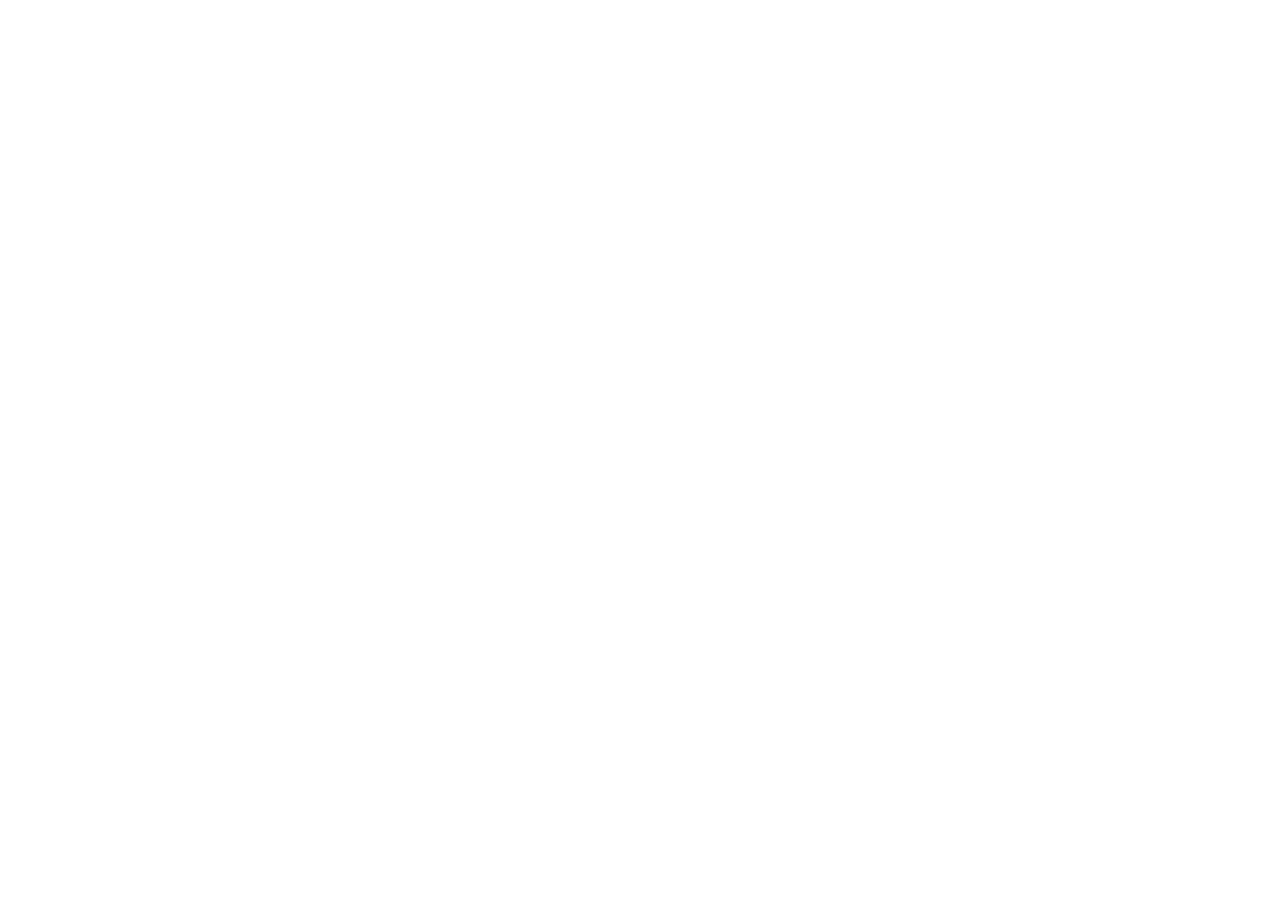
==== src/index.html @ a75ad1d9 "Initial commit" ====
<!DOCTYPE html>
<html lang="en">
  <head>
    <meta charset="UTF-8" />
    <link rel="icon" type="image/svg+xml" href="/favicon.svg" />
    <meta name="viewport" content="width=device-width, initial-scale=1.0" />
    <title>Vanilla App Template</title>
    <link rel="stylesheet" href="./css/styles.css" />
  </head>
  <body>
    <load src="./partials/header.html" icon-path="img/sprite.svg#logo" />

    <main>
      <!-- Loads the specified .html file -->
      <load src="./partials/vite-promo.html" />
      <load src="./partials/badges.html" />
    </main>

    <load src="./partials/footer.html" />

    <script type="module" src="./main.js"></script>
  </body>
</html>
---- src/css/styles.css ----
/**
  |============================
  | include css partials with
  | default @import url()
  |============================
*/
/* Common styles */
@import url('./reset.css');
@import url('./base.css');
@import url('./container.css');
@import url('./animations.css');

/* Sections style */
@import url('./header.css');
@import url('./vite-promo.css');
@import url('./badges.css');
@import url('./back-link.css');
@import url('./footer.css');
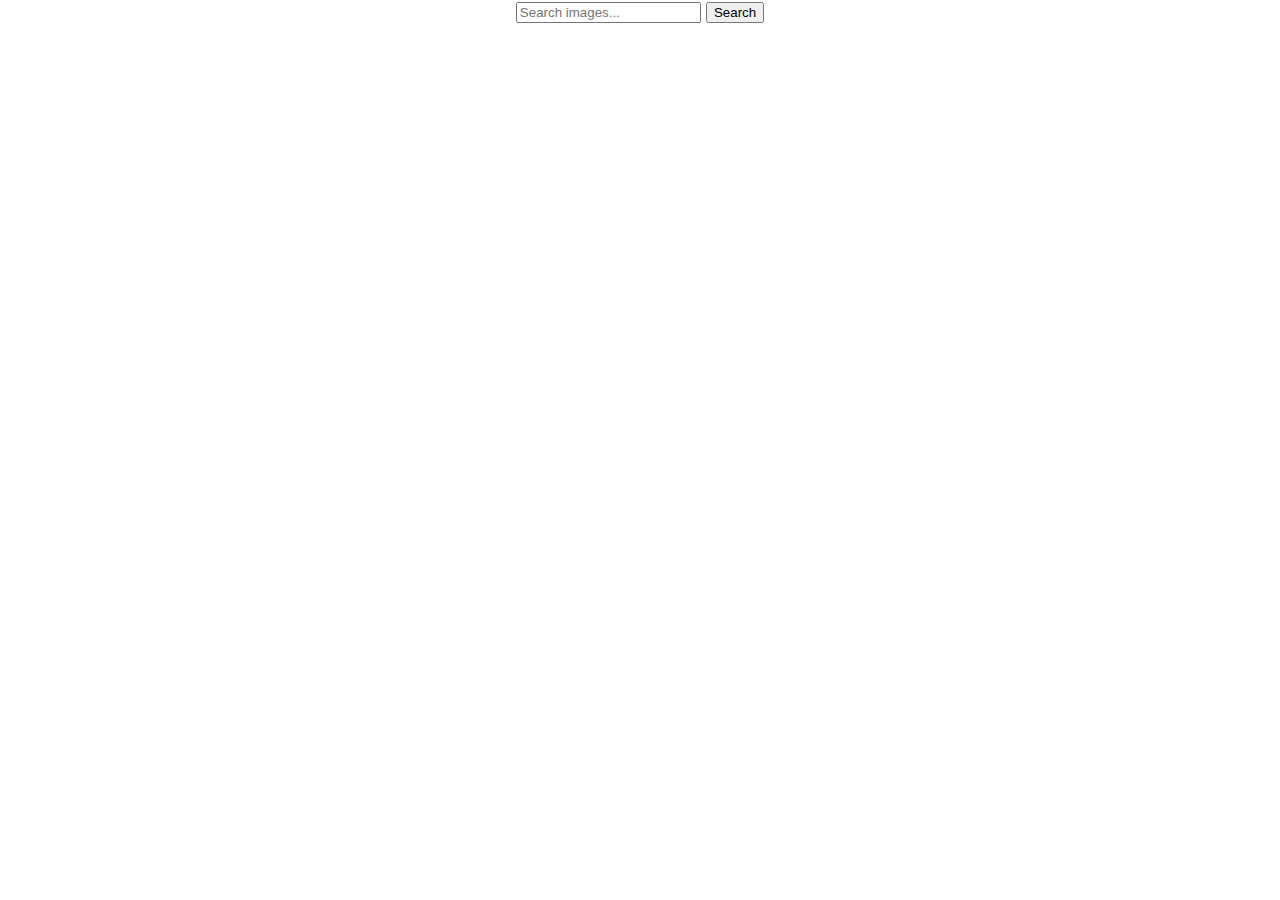
==== commit e6d78bc6: "task" ====
--- a/src/index.html
+++ b/src/index.html
@@ -8,16 +8,19 @@
     <link rel="stylesheet" href="./css/styles.css" />
   </head>
   <body>
-    <load src="./partials/header.html" icon-path="img/sprite.svg#logo" />
-
     <main>
-      <!-- Loads the specified .html file -->
-      <load src="./partials/vite-promo.html" />
-      <load src="./partials/badges.html" />
+      <div class="container">
+        <form class="feedback-form" form-js>
+            <input type="text" name="input" placeholder="Search images..." />
+          <button type="submit" class="submit-btn">Search</button>
+        </form>
+        <ul class="gallary"></ul>
+        <span class="loader"></span>
+        <ul class="gallery"></ul>
+      </div>
     </main>
-
-    <load src="./partials/footer.html" />
-
-    <script type="module" src="./main.js"></script>
+    <script type="module" src="./main.js"></script>    
+    <script type="module" src="./js/pixabay-api.js"></script>
+  </body>
   </body>
 </html>
--- a/src/css/styles.css
+++ b/src/css/styles.css
@@ -8,11 +8,128 @@
 @import url('./reset.css');
 @import url('./base.css');
 @import url('./container.css');
-@import url('./animations.css');
 
-/* Sections style */
-@import url('./header.css');
-@import url('./vite-promo.css');
-@import url('./badges.css');
-@import url('./back-link.css');
-@import url('./footer.css');
+.gallery {
+  display: flex;
+  flex-wrap: wrap;
+  row-gap: 20px;
+  justify-content: center;
+  padding: 20px 0;
+
+}
+
+.gallery-item {
+  margin-left: 20px;
+  transition: transform .3s;
+}
+
+.gallery-item:hover,
+.gallery-item:focus {
+  box-shadow: 0px 1px 6px rgba(46, 47, 66, 0.08), 0px 1px 1px rgba(46, 47, 66, 0.16), 0px 2px 1px rgba(46, 47, 66, 0.08);
+  transform: scale(1.05);
+}
+
+.gallery-link {
+  min-width: 320px;
+  flex-basis: calc((100% - 80px) / 4);
+  min-width: 320px;
+}
+
+.gallery-link:hover {
+  cursor: zoom-in;
+}
+
+.gallery-image {
+  display: block;
+  height: 30vh;
+  object-fit: cover;
+
+  border-top-right-radius: 20px;
+  border-top-left-radius: 20px;
+}
+
+
+.gallery-item-info {
+  display: flex;
+    gap: 10px;
+    align-items: center;
+    justify-content: center;
+
+    border: 1px solid #626aa5;
+    border-top: none;
+
+    padding: 10px 0;
+}
+.loader {
+  transform: rotateZ(45deg);
+  perspective: 1000px;
+  border-radius: 50%;
+  width: 48px;
+  height: 48px;
+  color: #fff;
+}
+  .loader:before,
+  .loader:after {
+    content: '';
+    display: block;
+    position: absolute;
+    top: 0;
+    left: 0;
+    width: inherit;
+    height: inherit;
+    border-radius: 50%;
+    transform: rotateX(70deg);
+    animation: 1s spin linear infinite;
+  }
+  .loader:after {
+    color: #FF3D00;
+    transform: rotateY(70deg);
+    animation-delay: .4s;
+  }
+
+@keyframes rotate {
+  0% {
+    transform: translate(-50%, -50%) rotateZ(0deg);
+  }
+  100% {
+    transform: translate(-50%, -50%) rotateZ(360deg);
+  }
+}
+
+@keyframes rotateccw {
+  0% {
+    transform: translate(-50%, -50%) rotate(0deg);
+  }
+  100% {
+    transform: translate(-50%, -50%) rotate(-360deg);
+  }
+}
+
+@keyframes spin {
+  0%,
+  100% {
+    box-shadow: .2em 0px 0 0px currentcolor;
+  }
+  12% {
+    box-shadow: .2em .2em 0 0 currentcolor;
+  }
+  25% {
+    box-shadow: 0 .2em 0 0px currentcolor;
+  }
+  37% {
+    box-shadow: -.2em .2em 0 0 currentcolor;
+  }
+  50% {
+    box-shadow: -.2em 0 0 0 currentcolor;
+  }
+  62% {
+    box-shadow: -.2em -.2em 0 0 currentcolor;
+  }
+  75% {
+    box-shadow: 0px -.2em 0 0 currentcolor;
+  }
+  87% {
+    box-shadow: .2em -.2em 0 0 currentcolor;
+  }
+}
+
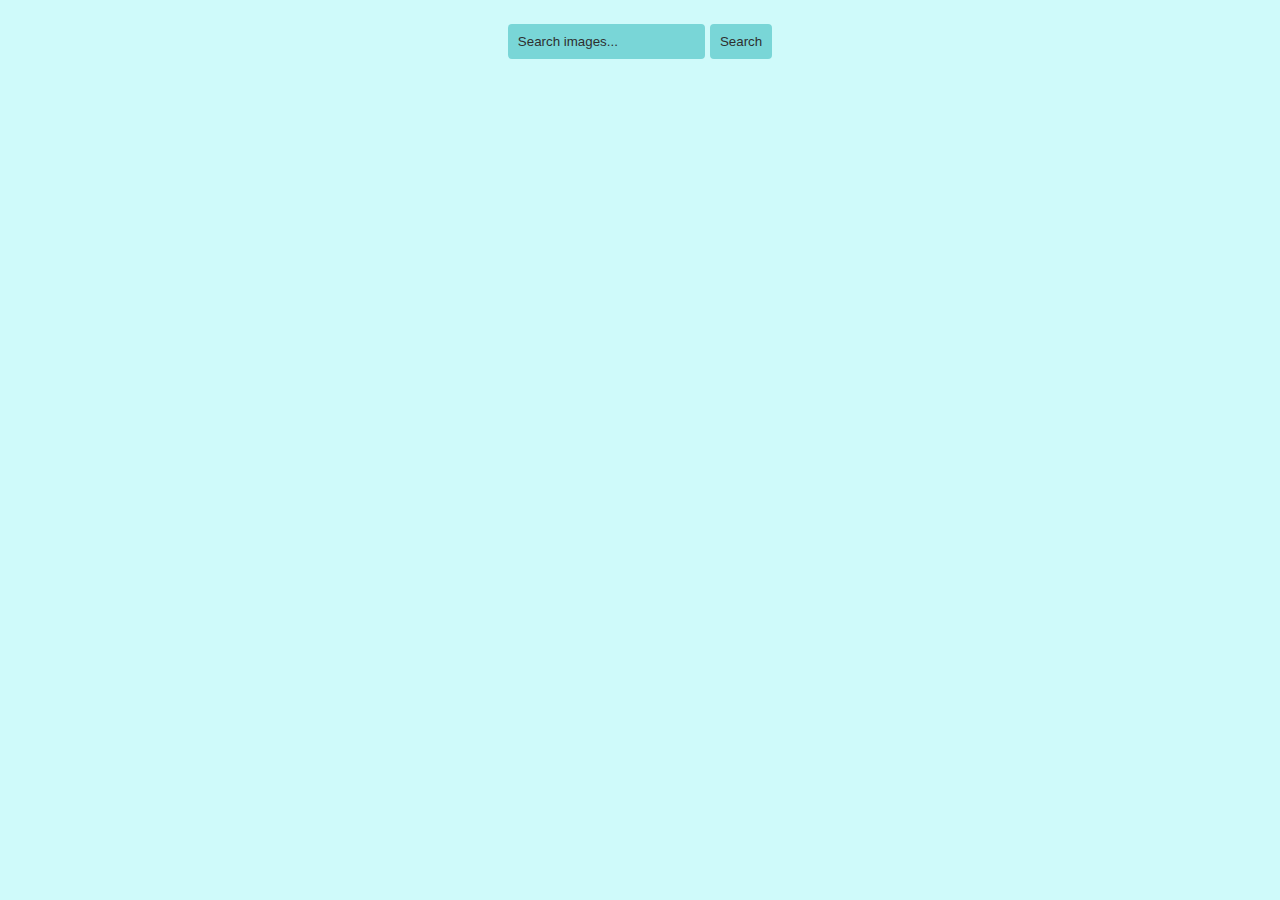
==== commit 856ef102: "css" ====
--- a/src/index.html
+++ b/src/index.html
@@ -4,14 +4,14 @@
     <meta charset="UTF-8" />
     <link rel="icon" type="image/svg+xml" href="/favicon.svg" />
     <meta name="viewport" content="width=device-width, initial-scale=1.0" />
-    <title>Vanilla App Template</title>
+    <title>goit-js-hw-11</title>
     <link rel="stylesheet" href="./css/styles.css" />
   </head>
   <body>
     <main>
       <div class="container">
         <form class="feedback-form" form-js>
-            <input type="text" name="input" placeholder="Search images..." />
+            <input class="input-form"  type="text" name="input" placeholder="Search images..." />
           <button type="submit" class="submit-btn">Search</button>
         </form>
         <ul class="gallary"></ul>
--- a/src/css/styles.css
+++ b/src/css/styles.css
@@ -15,17 +15,17 @@
   row-gap: 20px;
   justify-content: center;
   padding: 20px 0;
-
 }
 
 .gallery-item {
   margin-left: 20px;
-  transition: transform .3s;
+  transition: transform 0.3s;
 }
 
 .gallery-item:hover,
 .gallery-item:focus {
-  box-shadow: 0px 1px 6px rgba(46, 47, 66, 0.08), 0px 1px 1px rgba(46, 47, 66, 0.16), 0px 2px 1px rgba(46, 47, 66, 0.08);
+  box-shadow: 0px 1px 6px rgba(46, 47, 66, 0.08),
+    0px 1px 1px rgba(46, 47, 66, 0.16), 0px 2px 1px rgba(46, 47, 66, 0.08);
   transform: scale(1.05);
 }
 
@@ -48,17 +48,16 @@
   border-top-left-radius: 20px;
 }
 
+.gallery-info {
+  display: flex;
+  gap: 10px;
+  align-items: center;
+  justify-content: center;
 
-.gallery-item-info {
-  display: flex;
-    gap: 10px;
-    align-items: center;
-    justify-content: center;
+  border: 1px solid #3ab6b6;
+  border-top: none;
 
-    border: 1px solid #626aa5;
-    border-top: none;
-
-    padding: 10px 0;
+  padding: 10px 0;
 }
 .loader {
   transform: rotateZ(45deg);
@@ -68,24 +67,24 @@
   height: 48px;
   color: #fff;
 }
-  .loader:before,
-  .loader:after {
-    content: '';
-    display: block;
-    position: absolute;
-    top: 0;
-    left: 0;
-    width: inherit;
-    height: inherit;
-    border-radius: 50%;
-    transform: rotateX(70deg);
-    animation: 1s spin linear infinite;
-  }
-  .loader:after {
-    color: #FF3D00;
-    transform: rotateY(70deg);
-    animation-delay: .4s;
-  }
+.loader:before,
+.loader:after {
+  content: '';
+  display: block;
+  position: absolute;
+  top: 0;
+  left: 0;
+  width: inherit;
+  height: inherit;
+  border-radius: 50%;
+  transform: rotateX(70deg);
+  animation: 1s spin linear infinite;
+}
+.loader:after {
+  color: #ff3d00;
+  transform: rotateY(70deg);
+  animation-delay: 0.4s;
+}
 
 @keyframes rotate {
   0% {
@@ -108,28 +107,68 @@
 @keyframes spin {
   0%,
   100% {
-    box-shadow: .2em 0px 0 0px currentcolor;
+    box-shadow: 0.2em 0px 0 0px currentcolor;
   }
   12% {
-    box-shadow: .2em .2em 0 0 currentcolor;
+    box-shadow: 0.2em 0.2em 0 0 currentcolor;
   }
   25% {
-    box-shadow: 0 .2em 0 0px currentcolor;
+    box-shadow: 0 0.2em 0 0px currentcolor;
   }
   37% {
-    box-shadow: -.2em .2em 0 0 currentcolor;
+    box-shadow: -0.2em 0.2em 0 0 currentcolor;
   }
   50% {
-    box-shadow: -.2em 0 0 0 currentcolor;
+    box-shadow: -0.2em 0 0 0 currentcolor;
   }
   62% {
-    box-shadow: -.2em -.2em 0 0 currentcolor;
+    box-shadow: -0.2em -0.2em 0 0 currentcolor;
   }
   75% {
-    box-shadow: 0px -.2em 0 0 currentcolor;
+    box-shadow: 0px -0.2em 0 0 currentcolor;
   }
   87% {
-    box-shadow: .2em -.2em 0 0 currentcolor;
+    box-shadow: 0.2em -0.2em 0 0 currentcolor;
   }
 }
 
+.input-form {
+  border: 2px, solid, rgb(121, 214, 215);
+  background-color: rgb(121, 214, 215);
+  padding: 8px;
+  border-radius: 4px;
+  color: #2e2f2f;
+}
+
+input::placeholder {
+  color: #2e2f2f;
+}
+
+.input-form:hover,
+.input-form:focus {
+  border: 2px, solid, #9defef;
+  background: #9defef;
+}
+
+.input-form:focus {
+  outline: none !important;
+}
+
+.submit-btn {
+  font-family: 'Helvetica', 'Arial', sans-serif;
+  padding: 8px;
+  background-color: rgb(121, 214, 215);
+  color: #2e2f2f;
+  border-radius: 4px;
+  border: 2px, solid, rgb(121, 214, 215);
+  cursor: pointer;
+  position: relative;
+  transition: transform ease-in 0.1s, box-shadow ease-in 0.25s;
+  text-align: center;
+}
+
+.submit-btn:hover,
+.submit-btn:focus {
+  background: #298787;
+  border: 2px, solid, #298787;
+}
